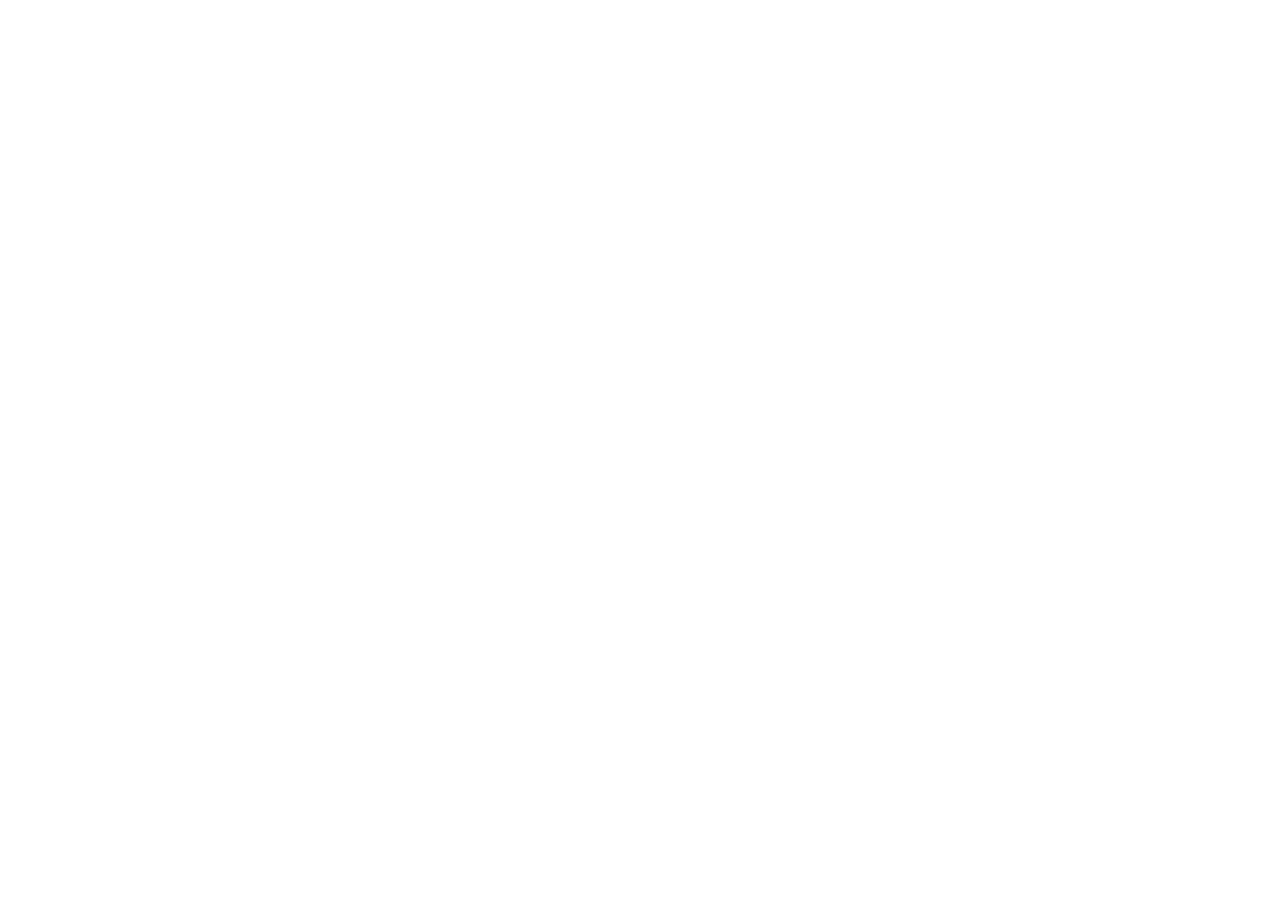
==== src/main/resources/templates/mensagemValidacao.html @ a0fe3a4c "add a valideted for database" ====
<!Doctype html>
<html xmlns:th="http://www.thymeleaf.org"
      xmlns:layout="http://www.ultraq.net.nz/thymeleaf/layout">
<!--Import Google Icon Font-->
<link href="https://fonts.googleapis.com/icon?family=Material+Icons" rel="stylesheet">
<!--Import materialize.css-->
<link type="text/css" rel="stylesheet" href="materialize/css/materialize.min.css"  media="screen,projection"/>
<head>
    <title>EventosApp</title>
</head>
<body>
    <div class="alert alert-sucsess alert-dimissible" role="alert" th:if="${not #strings.isEmpty(mensagem)}" >
        <span th:text="${mensagem}"></span>
    </div>

    <script type="text/javascript" src="materialize/js/materialize.min.js"></script>
</body>

</html>
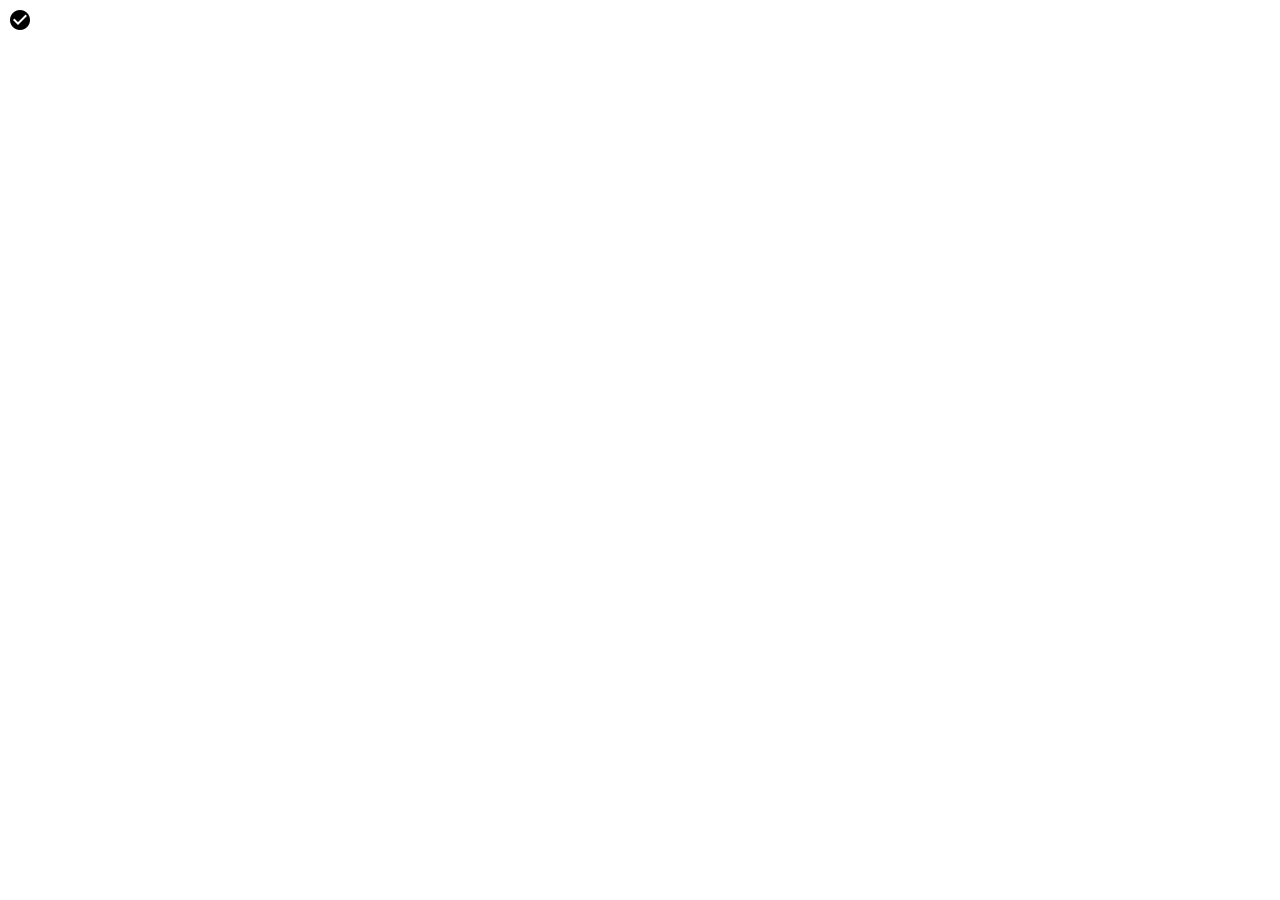
==== commit de294e3f: "creted user and login and fixed front" ====
--- a/src/main/resources/templates/mensagemValidacao.html
+++ b/src/main/resources/templates/mensagemValidacao.html
@@ -1,19 +1,17 @@
-<!Doctype html>
+<!DOCTYPE html>
 <html xmlns:th="http://www.thymeleaf.org"
       xmlns:layout="http://www.ultraq.net.nz/thymeleaf/layout">
-<!--Import Google Icon Font-->
-<link href="https://fonts.googleapis.com/icon?family=Material+Icons" rel="stylesheet">
-<!--Import materialize.css-->
-<link type="text/css" rel="stylesheet" href="materialize/css/materialize.min.css"  media="screen,projection"/>
 <head>
-    <title>EventosApp</title>
+    <link href="https://fonts.googleapis.com/icon?family=Material-Icons" rel="stylesheet">
+    <link type="text/css" rel="stylesheet" href="materialize/css/materialize.min.css" media="screen,projection"/>
+    <link rel="stylesheet" href="materialize/style/style.css"/>
 </head>
 <body>
-    <div class="alert alert-sucsess alert-dimissible" role="alert" th:if="${not #strings.isEmpty(mensagem)}" >
-        <span th:text="${mensagem}"></span>
-    </div>
+<div class="futuristic-alert" role="alert" th:if="${not #strings.isEmpty(mensagem)}">
+    <i class="material-icons">check_circle</i>
+    <span th:text="${mensagem}"></span>
+</div>
 
-    <script type="text/javascript" src="materialize/js/materialize.min.js"></script>
+<script type="text/javascript" src="materialize/js/materialize.min.js"></script>
 </body>
-
 </html>
